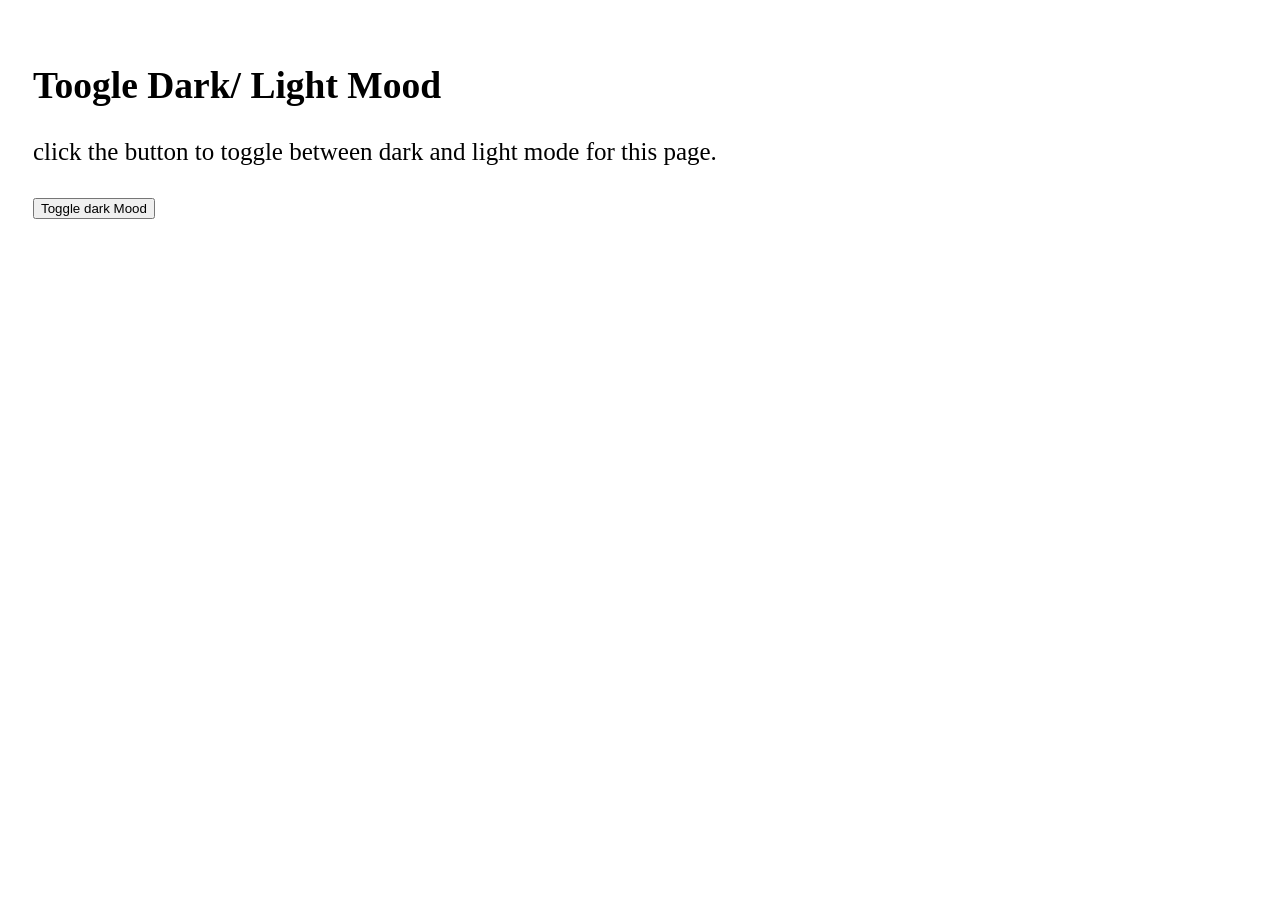
==== js.html @ 295341e7 "Add files via upload" ====
<!DOCTYPE html>
<html lang="en">
    <head>
        <meta charset="UTF-8">
        <meta name="viewport" content="width=width-device,initial scale=1.0">
        <title>Document</title>
    <style>
     body{
        padding: 25px;
        background-color: white;
        color: black;
        font-size: 25px;
     }
     .dark-mood{
        background-color: black;
        color: white;
     }
     </style>
    </head>
        <h2>Toogle Dark/ Light Mood</h2>
        <p>click the button to toggle between dark and light mode for this page.</p>
        <button onclick="myfunction()">Toggle dark Mood</button>
        <script>
            function myfunction(){
            var element=document.body;
            element.classList.toggle("dark-mode");
            }
            </script>
     </body>
</html>
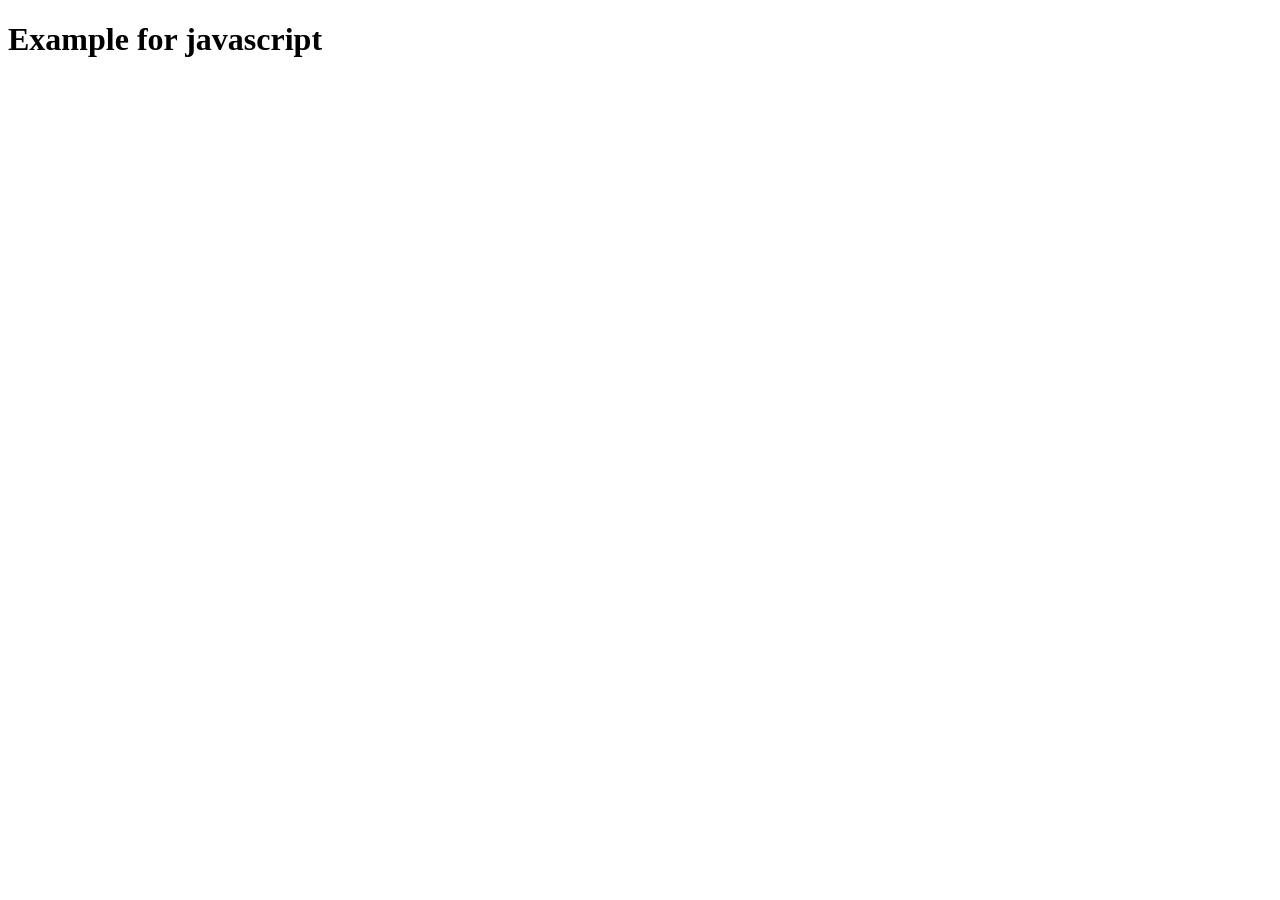
==== commit f1caca5e: "Add files via upload" ====
--- a/js.html
+++ b/js.html
@@ -4,27 +4,13 @@
         <meta charset="UTF-8">
         <meta name="viewport" content="width=width-device,initial scale=1.0">
         <title>Document</title>
-    <style>
-     body{
-        padding: 25px;
-        background-color: white;
-        color: black;
-        font-size: 25px;
-     }
-     .dark-mood{
-        background-color: black;
-        color: white;
-     }
-     </style>
     </head>
-        <h2>Toogle Dark/ Light Mood</h2>
-        <p>click the button to toggle between dark and light mode for this page.</p>
-        <button onclick="myfunction()">Toggle dark Mood</button>
+    <body>
+        <h1>Example for javascript</h1>
         <script>
-            function myfunction(){
-            var element=document.body;
-            element.classList.toggle("dark-mode");
-            }
-            </script>
-     </body>
+            var lang="java";
+            prompt("enter your favourite programming language:",Lang);
+           Document.write("you entered",lang);
+        </script>
+    </body>
 </html>
